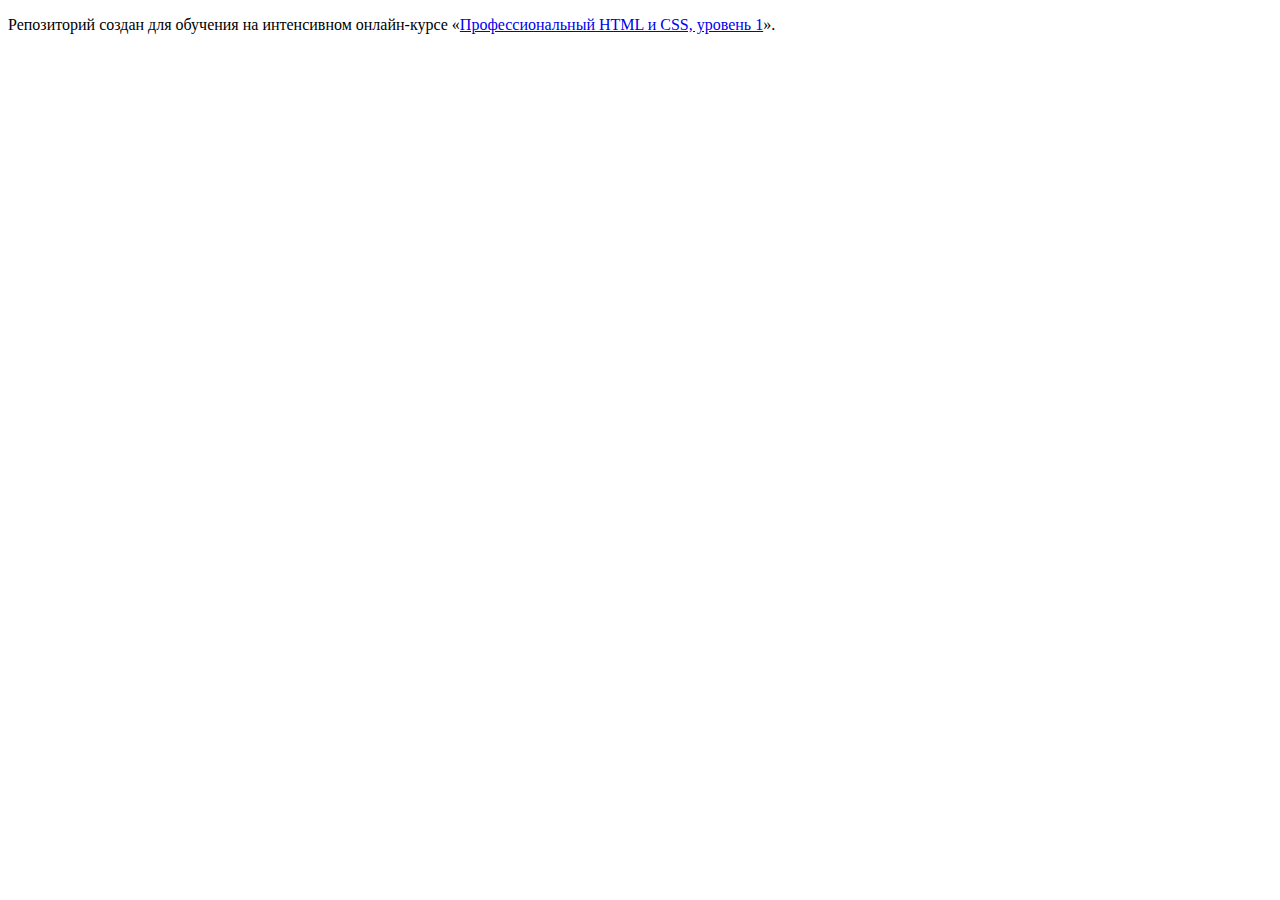
==== index.html @ 4fa76690 ":hatching_chick:" ====
<!DOCTYPE html>
<html lang="ru">
  <head>
    <meta charset="utf-8">
    <title>HTML Academy: Седона</title>
  </head>
  <body>

    <p>Репозиторий создан для обучения на интенсивном онлайн‑курсе «<a href="https://htmlacademy.ru/intensive/htmlcss">Профессиональный HTML и CSS, уровень 1</a>».</p>

  </body>
</html>
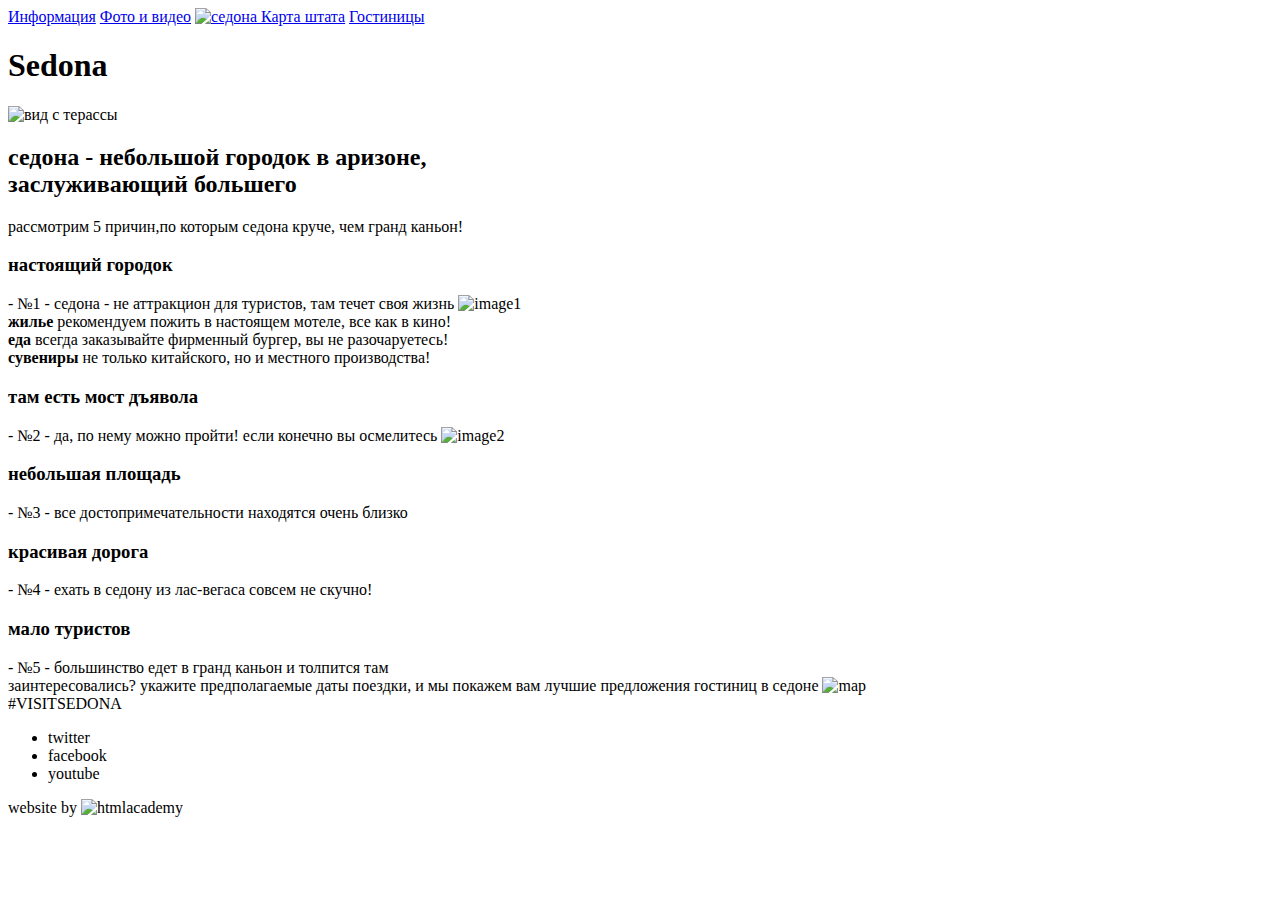
==== commit 14e28a84: "Работа над ошибками" ====
--- a/index.html
+++ b/index.html
@@ -5,8 +5,100 @@
     <title>HTML Academy: Седона</title>
   </head>
   <body>
-
-    <p>Репозиторий создан для обучения на интенсивном онлайн‑курсе «<a href="https://htmlacademy.ru/intensive/htmlcss">Профессиональный HTML и CSS, уровень 1</a>».</p>
-
+  	<header class="main-header">
+  		<nav class="main-navigation">
+  				<a  href="info.html">Информация</a>
+  				<a  href="media.html">Фото и видео</a>
+  				<a class="label" href="#">
+  					<img src="http://placehold.it/150x100" alt="седона">
+  				</a>
+  				<a  href="mapstate.html">Карта штата</a>
+  				<a  href="hotels.html">Гостиницы</a>
+  		</nav>
+  	</header>
+  	<main>
+  		<h1 class="visually-hidden">Sedona</h1>
+  		<section class="signboard">
+  			<img src="http://placehold.it/150x100" alt="вид с терассы">
+  		</section>
+  		<section class="features">
+  			<h2 class="caption">седона - небольшой городок в аризоне,<br>
+  			заслуживающий большего</h2>
+  			<p class="item">рассмотрим 5 причин,по которым седона круче, чем гранд каньон!</p>
+  		</section>	
+  		<section class="item">
+  			<h3 class="caption">настоящий городок</h3>
+  			<span class="content">- №1 -</span>
+  			<span class="content">
+  				седона - не аттракцион для туристов, там течет своя жизнь
+  			</span>
+  				<img src="http://placehold.it/150x100" alt="image1">
+  		</section>
+  		<section class="item-mini">	
+ 			<span class="caption"><b>жилье</b></span>
+			<span class="content">
+				рекомендуем пожить в настоящем мотеле, все как в кино!
+  			</span>
+  		</section>
+  		<section class="item-mini">			
+			<span class="caption"><b>еда</b></span>  					
+			<span class="content">
+				всегда заказывайте фирменный бургер, вы не разочаруетесь!
+  			</span>
+  		</section>	
+  		<section class="item-mini">
+			<span class="caption"><b>сувениры</b></span>  					
+  			<span class="item-content">
+  				не только китайского, но и местного производства!
+  			</span>
+  		</section>
+  		<section class="item">
+  			<h3 class="caption">там есть мост дъявола</h3>
+  			<span class="item-content">- №2 -</span>
+			<span class="item-content">
+				да, по нему можно 	пройти! если конечно вы осмелитесь
+			</span>
+			<img class="image-two" src="http://placehold.it/150x100" alt="image2">
+		</section>
+		<section class="item-mini">	
+			<h3 class="caption">небольшая площадь</h3>
+			<span class="item-content">- №3 -</span>
+			<span class="item-content">
+				все достопримечательности находятся очень близко
+  			</span>
+  		</section>	
+  		<section class="item-mini">
+  			<h3 class="caption">красивая дорога</h3>
+  			<span class="item-content">- №4 -</span>
+  			<span class="item-content">
+  				ехать в седону из лас-вегаса совсем	не скучно!
+  			</span>
+  		</section>
+  		<section class="item-mini">
+  			<h3 class="caption">мало туристов</h3>
+  			<span class="item-content">- №5 -</span>
+ 			<span class="item-content">
+ 				большинство едет в гранд каньон и толпится там
+ 			</span>
+  		</section>
+  		<section class="booking">
+  			<span class="booking-caption">заинтересовались?</span>
+  			<span class="item-content">
+  				укажите предполагаемые даты поездки, и мы покажем вам лучшие предложения гостиниц в седоне
+  			</span>
+  			<img src="http://placehold.it/150x100" alt="map">
+  			<!-- form -->  			
+  		</section>	
+  	</main>
+  	<footer class="main-footer">
+  		<span class="hashtag">#VISITSEDONA</span>
+  			<ul class="footer-social">
+  				<li class="social-button-twitter">twitter</li>
+  				<li class="social-button-facebook">facebook</li>
+  				<li class="social-button-youtube">youtube</li>
+  			</ul>
+  		<span class="copyright">website by</span>
+  		<img src="#" alt="htmlacademy">
+  	</footer>
   </body>
 </html>
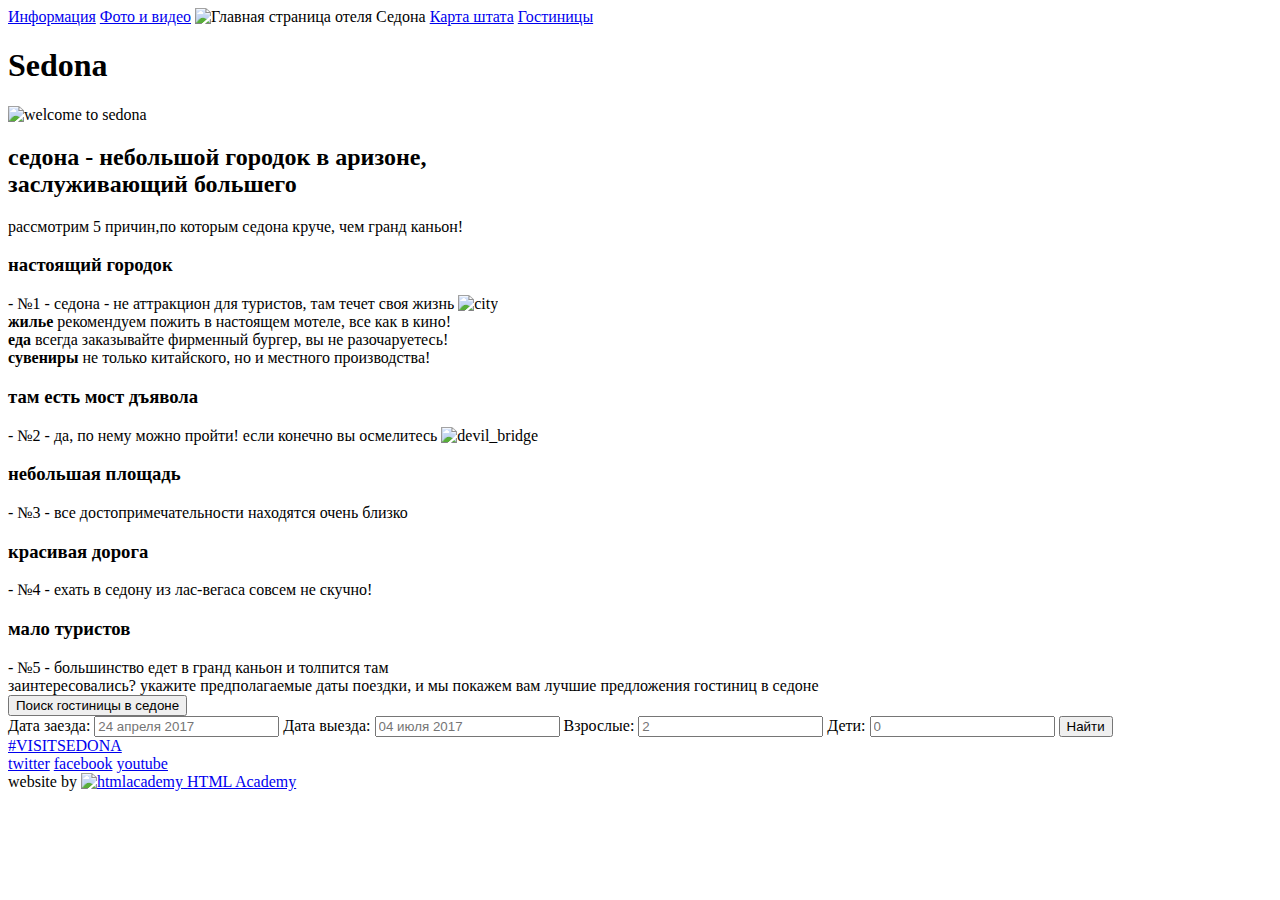
==== commit 12dded7f: "Завершил разметку главной страницы." ====
--- a/index.html
+++ b/index.html
@@ -7,32 +7,30 @@
   <body>
   	<header class="main-header">
   		<nav class="main-navigation">
-  				<a  href="info.html">Информация</a>
-  				<a  href="media.html">Фото и видео</a>
-  				<a class="label" href="#">
-  					<img src="http://placehold.it/150x100" alt="седона">
-  				</a>
-  				<a  href="mapstate.html">Карта штата</a>
-  				<a  href="hotels.html">Гостиницы</a>
+  				<a  href="info.html" aria-label="Информация о седоне">Информация</a>
+  				<a  href="media.html" aria-label="Фото и видео седоны">Фото и видео</a>
+  				<img src="http://placehold.it/150x100" alt="Главная страница отеля Седона">
+  				<a  href="mapstate.html" aria-label="Карта штата">Карта штата</a>
+  				<a  href="hotels.html" aria-label="Гостиницы седоны">Гостиницы</a>
   		</nav>
   	</header>
   	<main>
   		<h1 class="visually-hidden">Sedona</h1>
   		<section class="signboard">
-  			<img src="http://placehold.it/150x100" alt="вид с терассы">
+  			<img src="http://placehold.it/150x100" alt="welcome to sedona" >
   		</section>
   		<section class="features">
   			<h2 class="caption">седона - небольшой городок в аризоне,<br>
   			заслуживающий большего</h2>
-  			<p class="item">рассмотрим 5 причин,по которым седона круче, чем гранд каньон!</p>
+  			<span class="item">рассмотрим 5 причин,по которым седона круче, чем гранд каньон!</span>
   		</section>	
-  		<section class="item">
+  		<section class="city">
   			<h3 class="caption">настоящий городок</h3>
   			<span class="content">- №1 -</span>
   			<span class="content">
   				седона - не аттракцион для туристов, там течет своя жизнь
   			</span>
-  				<img src="http://placehold.it/150x100" alt="image1">
+  			<img class="city" src="img/city1200.jpg" alt="city" width="800" height="401">
   		</section>
   		<section class="item-mini">	
  			<span class="caption"><b>жилье</b></span>
@@ -48,57 +46,84 @@
   		</section>	
   		<section class="item-mini">
 			<span class="caption"><b>сувениры</b></span>  					
-  			<span class="item-content">
+  			<span class="content">
   				не только китайского, но и местного производства!
   			</span>
   		</section>
-  		<section class="item">
+  		<section class="bridge">
   			<h3 class="caption">там есть мост дъявола</h3>
-  			<span class="item-content">- №2 -</span>
-			<span class="item-content">
+  			<span class="content">- №2 -</span>
+			<span class="content">
 				да, по нему можно 	пройти! если конечно вы осмелитесь
 			</span>
-			<img class="image-two" src="http://placehold.it/150x100" alt="image2">
+			<img class="bridge" src="img/bridge1200.jpg" alt="devil_bridge" width="800" height="400">
 		</section>
 		<section class="item-mini">	
 			<h3 class="caption">небольшая площадь</h3>
-			<span class="item-content">- №3 -</span>
-			<span class="item-content">
+			<span class="content">- №3 -</span>
+			<span class="content">
 				все достопримечательности находятся очень близко
   			</span>
   		</section>	
   		<section class="item-mini">
   			<h3 class="caption">красивая дорога</h3>
-  			<span class="item-content">- №4 -</span>
-  			<span class="item-content">
+  			<span class="content">- №4 -</span>
+  			<span class="content">
   				ехать в седону из лас-вегаса совсем	не скучно!
   			</span>
   		</section>
   		<section class="item-mini">
   			<h3 class="caption">мало туристов</h3>
-  			<span class="item-content">- №5 -</span>
- 			<span class="item-content">
+  			<span class="content">- №5 -</span>
+ 			<span class="content">
  				большинство едет в гранд каньон и толпится там
  			</span>
   		</section>
   		<section class="booking">
   			<span class="booking-caption">заинтересовались?</span>
-  			<span class="item-content">
+  			<span class="content">
   				укажите предполагаемые даты поездки, и мы покажем вам лучшие предложения гостиниц в седоне
   			</span>
-  			<img src="http://placehold.it/150x100" alt="map">
-  			<!-- form -->  			
+  			<section class="modal-form">	
+ 				<button class="call-form">
+ 					<span>Поиск гостиницы в седоне</span>
+ 				</button>	
+  				<form class="search-form" action="https://echo.htmlacademy.ru" method="post">
+  					<label>
+  						Дата заезда:
+  						<input type="text" name="search-date" placeholder="24 апреля 2017">
+  					</label>
+  					<label>
+  						Дата выезда:
+  						<input type="text" name="search-date" placeholder="04 июля 2017">
+  					</label>
+  					<label>
+  						Взрослые:
+  						<input type="number" name="sum-adults" step="1" min="1" placeholder="2">
+  					</label>
+  					<label>
+  						Дети:
+  						<input type="number" name="sum-kids" step="1" min="0" placeholder="0">
+  					</label>
+  					<button class="search-button" type="submit">Найти</button>
+  				</form>  			
+  			</section>
   		</section>	
   	</main>
   	<footer class="main-footer">
-  		<span class="hashtag">#VISITSEDONA</span>
-  			<ul class="footer-social">
-  				<li class="social-button-twitter">twitter</li>
-  				<li class="social-button-facebook">facebook</li>
-  				<li class="social-button-youtube">youtube</li>
-  			</ul>
-  		<span class="copyright">website by</span>
-  		<img src="#" alt="htmlacademy">
-  	</footer>
+  		<a class="hashtag" href="#">#VISITSEDONA</a>
+  		<section class="footer-social">
+  				<a class="social-button-twitter" href="#" aria-label="Найти нас в твиттер">twitter</a>
+  				<a class="social-button-facebook" href="#" aria-label="Найти нас в фейсбук">facebook</a>
+  				<a class="social-button-youtube" href="#" aria-label="Посмотреть наш канал на ютьюб">youtube</a>
+  		</section>
+  		<section class="madefrom">
+  			<span class="copyright">website by</span>
+  			<a href="https://htmlacademy.ru/intensive/htmlcss">
+  				<img src="#" alt="htmlacademy">
+  				<span class="visually-hidden">HTML Academy</span>
+  			</a>	
+  		</section>
+   	</footer>
   </body>
 </html>
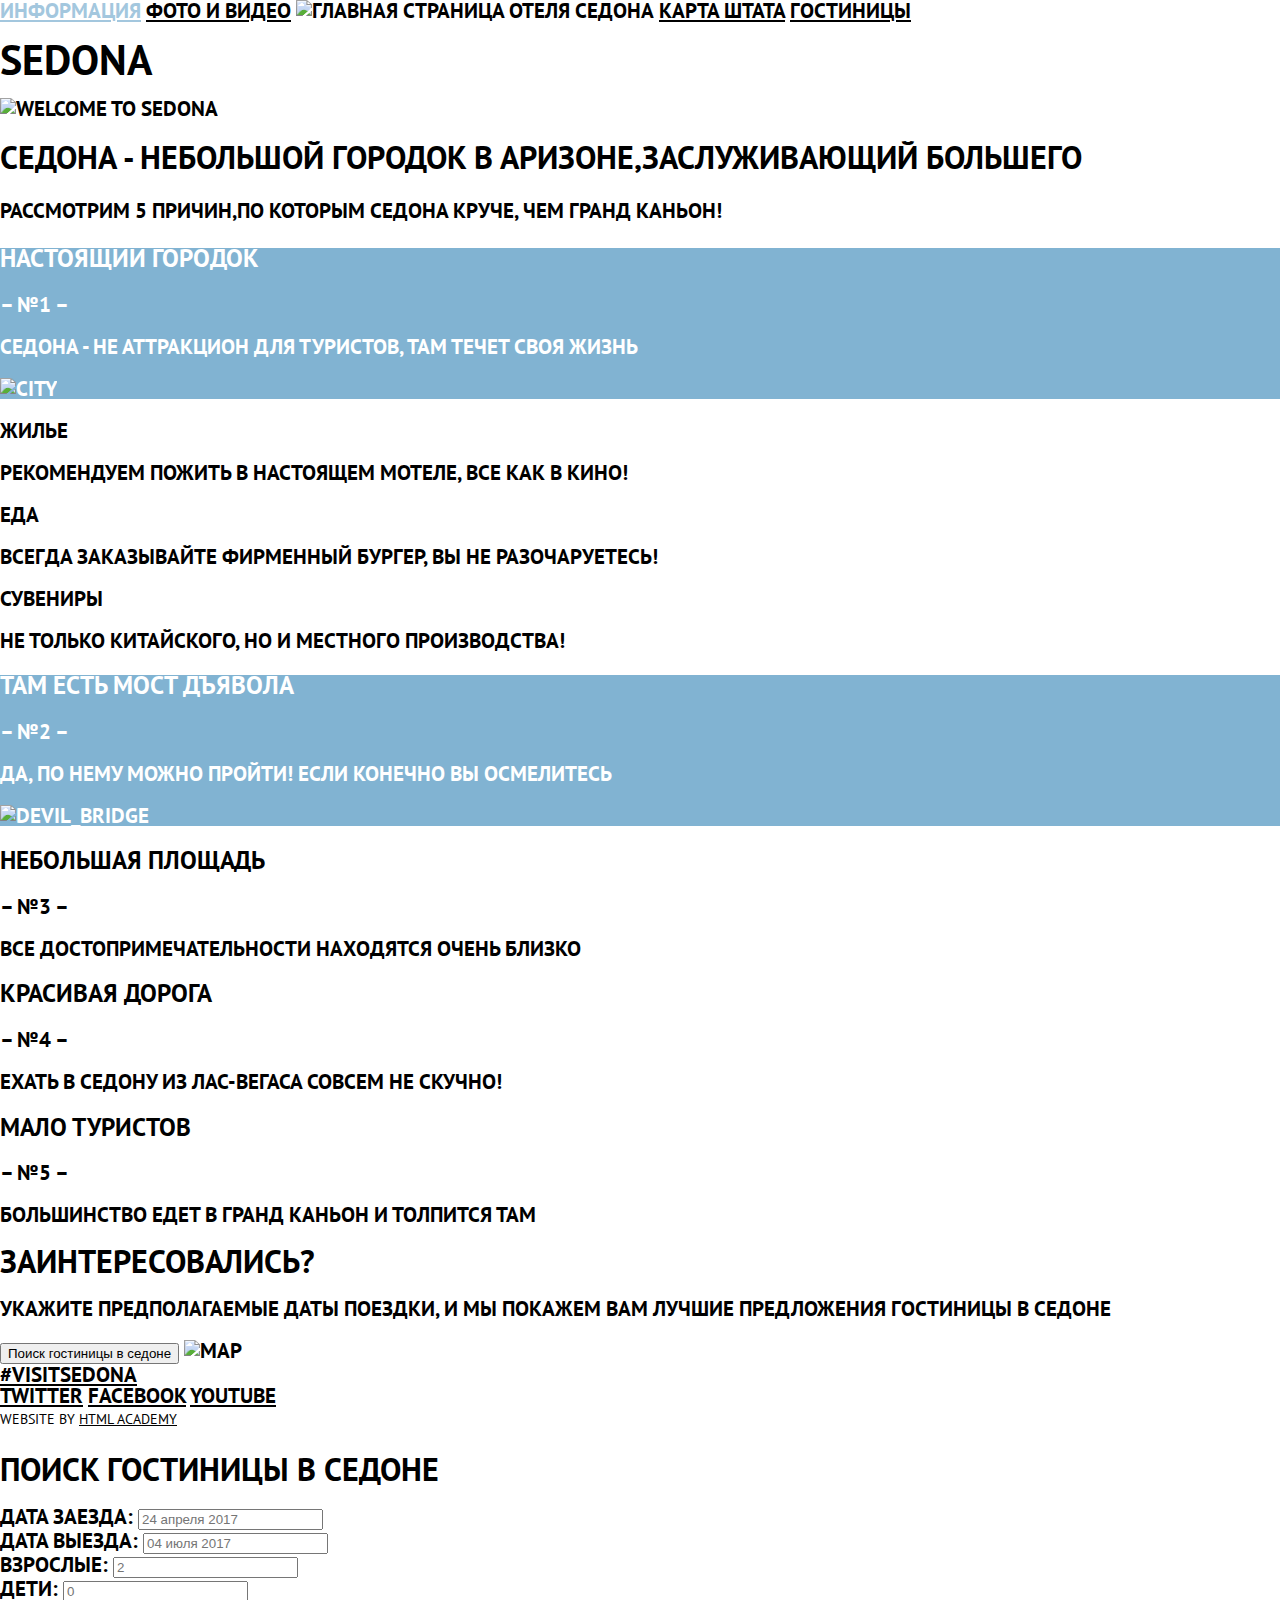
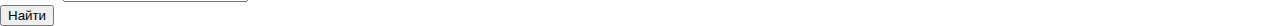
==== commit 6c14b304: "Работа над ошибками в разметке главноей страницы." ====
--- a/index.html
+++ b/index.html
@@ -1,129 +1,120 @@
 <!DOCTYPE html>
 <html lang="ru">
-  <head>
-    <meta charset="utf-8">
-    <title>HTML Academy: Седона</title>
-  </head>
-  <body>
-  	<header class="main-header">
-  		<nav class="main-navigation">
-  				<a  href="info.html" aria-label="Информация о седоне">Информация</a>
-  				<a  href="media.html" aria-label="Фото и видео седоны">Фото и видео</a>
-  				<img src="http://placehold.it/150x100" alt="Главная страница отеля Седона">
-  				<a  href="mapstate.html" aria-label="Карта штата">Карта штата</a>
-  				<a  href="hotels.html" aria-label="Гостиницы седоны">Гостиницы</a>
-  		</nav>
-  	</header>
+    <head>
+    	<meta charset="utf-8">
+    	<title>HTML Academy: Седона</title>  
+		<link href="https://fonts.googleapis.com/css?family=PT+Sans:400,700&amp;subset=cyrillic" rel="stylesheet"> 
+  		<link href="css/normalize.css" rel="stylesheet">
+  		<link href="css/style.css" rel="stylesheet">
+    </head>
+  	<body>
+  		<header class="main-header">
+  			<div class="container">
+  				<nav class="main-navigation">
+  						<a  href="info.html" aria-label="Информация о седоне">Информация</a>
+  						<a  href="media.html" aria-label="Фото и видео седоны">Фото и видео</a>
+  						<img src="http://placehold.it/150x100" alt="Главная страница отеля Седона">
+  						<a  href="mapstate.html" aria-label="Карта штата">Карта штата</a>
+  						<a  href="inner.html" aria-label="Гостиницы седоны">Гостиницы</a>
+  				</nav>
+  			</div>	
+  		</header>
   	<main>
-  		<h1 class="visually-hidden">Sedona</h1>
-  		<section class="signboard">
-  			<img src="http://placehold.it/150x100" alt="welcome to sedona" >
-  		</section>
-  		<section class="features">
-  			<h2 class="caption">седона - небольшой городок в аризоне,<br>
-  			заслуживающий большего</h2>
-  			<span class="item">рассмотрим 5 причин,по которым седона круче, чем гранд каньон!</span>
-  		</section>	
-  		<section class="city">
-  			<h3 class="caption">настоящий городок</h3>
-  			<span class="content">- №1 -</span>
-  			<span class="content">
-  				седона - не аттракцион для туристов, там течет своя жизнь
-  			</span>
-  			<img class="city" src="img/city1200.jpg" alt="city" width="800" height="401">
-  		</section>
-  		<section class="item-mini">	
- 			<span class="caption"><b>жилье</b></span>
-			<span class="content">
-				рекомендуем пожить в настоящем мотеле, все как в кино!
-  			</span>
-  		</section>
-  		<section class="item-mini">			
-			<span class="caption"><b>еда</b></span>  					
-			<span class="content">
-				всегда заказывайте фирменный бургер, вы не разочаруетесь!
-  			</span>
-  		</section>	
-  		<section class="item-mini">
-			<span class="caption"><b>сувениры</b></span>  					
-  			<span class="content">
-  				не только китайского, но и местного производства!
-  			</span>
-  		</section>
-  		<section class="bridge">
-  			<h3 class="caption">там есть мост дъявола</h3>
-  			<span class="content">- №2 -</span>
-			<span class="content">
-				да, по нему можно 	пройти! если конечно вы осмелитесь
-			</span>
-			<img class="bridge" src="img/bridge1200.jpg" alt="devil_bridge" width="800" height="400">
-		</section>
-		<section class="item-mini">	
-			<h3 class="caption">небольшая площадь</h3>
-			<span class="content">- №3 -</span>
-			<span class="content">
-				все достопримечательности находятся очень близко
-  			</span>
-  		</section>	
-  		<section class="item-mini">
-  			<h3 class="caption">красивая дорога</h3>
-  			<span class="content">- №4 -</span>
-  			<span class="content">
-  				ехать в седону из лас-вегаса совсем	не скучно!
-  			</span>
-  		</section>
-  		<section class="item-mini">
-  			<h3 class="caption">мало туристов</h3>
-  			<span class="content">- №5 -</span>
- 			<span class="content">
- 				большинство едет в гранд каньон и толпится там
- 			</span>
-  		</section>
-  		<section class="booking">
-  			<span class="booking-caption">заинтересовались?</span>
-  			<span class="content">
-  				укажите предполагаемые даты поездки, и мы покажем вам лучшие предложения гостиниц в седоне
-  			</span>
-  			<section class="modal-form">	
- 				<button class="call-form">
- 					<span>Поиск гостиницы в седоне</span>
- 				</button>	
-  				<form class="search-form" action="https://echo.htmlacademy.ru" method="post">
-  					<label>
-  						Дата заезда:
-  						<input type="text" name="search-date" placeholder="24 апреля 2017">
-  					</label>
-  					<label>
-  						Дата выезда:
-  						<input type="text" name="search-date" placeholder="04 июля 2017">
-  					</label>
-  					<label>
-  						Взрослые:
-  						<input type="number" name="sum-adults" step="1" min="1" placeholder="2">
-  					</label>
-  					<label>
-  						Дети:
-  						<input type="number" name="sum-kids" step="1" min="0" placeholder="0">
-  					</label>
-  					<button class="search-button" type="submit">Найти</button>
-  				</form>  			
+  		<div class="container">
+	  		<section class="signboard">
+	  			<h1 class="visually-hidden">Sedona</h1>
+				<img src="img/welcome.svg" alt="welcome to sedona" width="459" height="353">
   			</section>
-  		</section>	
+  			<section class="features">
+  				<h2 class="caption">седона - небольшой городок в аризоне,заслуживающий большего</h2>
+  				<span class="description">рассмотрим 5 причин,по которым седона круче, чем гранд каньон!</span>
+  			</section>	
+  			<div class="features-picture city">
+  					<h3 class="caption">настоящий городок</h3>
+  					<p class="description">&#8211; №1 &#8211;</p>
+  					<p class="description">седона - не аттракцион для туристов, там течет своя жизнь</p>
+  					<img src="img/city1200.jpg" alt="city" width="800" height="401">
+  			</div>
+  			<div class="features-no-picture">
+  				<div class="house">	
+ 					<p class="caption">жилье</p>
+					<p class="description"> рекомендуем пожить в настоящем мотеле, все как в кино!</p>
+  				</div>
+  				<div class="food">			
+					<p class="caption">еда</p>
+					<p class="description">всегда заказывайте фирменный бургер, вы не разочаруетесь!</p>
+  				</div>	
+  				<div class="suvenirs">
+					<p class="caption">сувениры</p>
+  					<p class="description">не только китайского, но и местного производства!</p>
+  				</div>
+  			</div>
+  			<div class="features-picture bridge">
+  					<h3 class="caption">там есть мост дъявола</h3>
+  					<p class="description">&#8211; №2 &#8211;</p>
+					<p class="description">да, по нему можно пройти! если конечно вы осмелитесь</p>
+					<img src="img/bridge1200.jpg" alt="devil_bridge" width="800" height="400">
+			</div>
+			<div class="features-no-picture">
+				<div>	
+					<h3 class="caption">небольшая площадь</h3>
+					<p class="description">&#8211; №3 &#8211;</p>
+					<p class="description">все достопримечательности находятся очень близко</p>
+  				</div>	
+  				<div>
+  					<h3 class="caption">красивая дорога</h3>
+  					<p class="description">&#8211; №4 &#8211;</p>
+  					<p class="description">ехать в седону из лас-вегаса совсем	не скучно!</p>
+  				</div>
+  				<div>
+  					<h3 class="caption">мало туристов</h3>
+  					<p class="description">&#8211; №5 &#8211;</p>
+ 					<p class="description">большинство едет в гранд каньон и толпится там</p>
+  				</div>
+  			</div>
+  			<section class="booking">
+  				<h2>заинтересовались?</h2>
+  				<p class="description">укажите предполагаемые даты поездки, и мы покажем вам лучшие предложения гостиницы в седоне</p>
+ 				<button>Поиск гостиницы в седоне</button>
+ 				<img src="img/map1200.jpg" alt="map">
+  			</section>
+  		</div>		
   	</main>
   	<footer class="main-footer">
-  		<a class="hashtag" href="#">#VISITSEDONA</a>
-  		<section class="footer-social">
-  				<a class="social-button-twitter" href="#" aria-label="Найти нас в твиттер">twitter</a>
-  				<a class="social-button-facebook" href="#" aria-label="Найти нас в фейсбук">facebook</a>
-  				<a class="social-button-youtube" href="#" aria-label="Посмотреть наш канал на ютьюб">youtube</a>
-  		</section>
-  		<section class="madefrom">
-  			<span class="copyright">website by</span>
-  			<a href="https://htmlacademy.ru/intensive/htmlcss">
-  				<img src="#" alt="htmlacademy">
-  				<span class="visually-hidden">HTML Academy</span>
-  			</a>	
-  		</section>
+  		<div class="container">
+	  		<a class="hashtag" href="#">#VISITSEDONA</a>
+  			<div class="footer-social">
+  					<a class="button-twitter" href="#" aria-label="Найти нас в твиттер">twitter</a>
+  					<a class="button-facebook" href="#" aria-label="Найти нас в фейсбук">facebook</a>
+  					<a class="button-youtube" href="#" aria-label="Посмотреть наш канал на ютьюб">youtube</a>
+  			</div>
+  			<div class="copyright">
+  				<span>website by</span>
+  				<a class="madefrom" href="https://htmlacademy.ru/intensive/htmlcss">html academy</a>	
+  			</div>
+  		</div>	
    	</footer>
+   	<section class="modal-form">
+   		<h2>Поиск гостиницы в седоне</h2>
+   		<form action="https://echo.htmlacademy.ru" method="post">
+   			<div class="form-group">
+  				<label for="arrival-date">Дата заезда:</label>
+  				<input type="text" name="search-date" id="arrival-date" placeholder="24 апреля 2017">
+  			</div>
+  			<div class="form-group">	
+  				<label for="departure-date">Дата выезда:</label>
+  				<input type="text" name="search-date" id="departure-date" placeholder="04 июля 2017">
+  			</div>
+  			<div class="form-group">
+  				<label for="adults">Взрослые:</label>
+  				<input type="number" name="sum-adults" id="adults" step="1" min="1" placeholder="2">
+  			</div>
+  			<div class="form-group">
+  				<label for="kids">Дети:</label>
+  				<input type="number" name="sum-kids" id="kids" step="1" min="0" placeholder="0">
+			</div>
+  			<button type="submit">Найти</button>
+  		</form> 
+  	</section>	 			
   </body>
 </html>
--- a/css/style.css
+++ b/css/style.css
@@ -0,0 +1,282 @@
+@font-face {
+	font-family: "PT Sans";
+	src: url("PTSans-Web-Regular.woff2") format("woff2"),
+		 url("PTSans-Web-Bold.woff2") format("woff2");
+}
+
+body {
+	margin: 0;
+	padding: 0;
+
+	font-family: "PT Sans", Arial, sans-serif;	
+	font-size: 21px;
+	line-height: 21px;
+	font-weight: 700;
+	color: #000000;
+	text-transform: uppercase;
+
+	background-color: #ffffff;
+	background-position: top center;
+	background-repeat: no-repeat;
+}
+
+a {
+	color: #000000;
+}
+
+
+.main-navigation a:focus,
+.main-navigation a:hover {
+	color: #a3c7de;
+}
+
+.main-navigation a:active {
+	color: #b2b2b2;
+}
+
+.current-page {
+	color: #766357;
+}
+
+.city, .bridge {
+	color: #ffffff;
+	background-color: #81b3d2;
+
+}
+
+.features {
+	line-height: 26px;
+}
+
+
+.content,
+.features .item {
+	font-size: 14px;
+	font-weight: 400;
+	line-height: 21px;
+}
+
+.booking-caption {
+	font-size: 30px;
+	line-height: 36px;
+}
+
+.item-mini {
+	background-color: #eeeeee;
+}
+
+.call-form a {
+	font-size: 21px;
+	line-height: 26px;
+	color: #ffffff;
+	background-color: #766357;
+	border: none;
+}
+
+.call-form a:hover,
+.call-form a:focus {
+	background-color: #604e43;
+}
+
+.call-form a:active {
+	background-color: #503e33;
+	color: #857871;
+}
+
+.search-button {
+	font-size: 21px;
+	line-height: 26px;
+	color: #ffffff;
+
+	background-color: #81b3d2;
+}
+
+.search-button:hover,
+.search-button:focus {
+	background-color: #669ec0;
+}
+
+.search-button:active {
+	background-color: #5496bd;
+	color: #88b6d1;
+}
+
+.booking {
+	background-image: url("../img/map1200.jpg");
+}
+
+.signboard {
+	background-image: url("../img/signboard1200.jpg");
+	background-repeat: no-repeat;
+}
+
+.item-house, .item-food, .item-suvenirs {
+	background-repeat: no-repeat;
+	background-position: top center;
+
+}
+
+.item-house {
+	background-image: url("../img/icon-1.svg");
+}
+
+.item-suvenirs {
+	background-image: url("../img/icon-2.svg");
+}
+
+.item-food {
+	background-image: url("../img/icon-3.svg");
+}
+
+ .search-form input {
+	background-color: #f2f2f2;
+}
+.search-form input:focus {
+	background-color: #ffffff;
+}
+
+.search-form input:hover {
+	background-color: #ebebeb;
+}
+
+.copyright {
+	font-size: 14px;
+	line-height: 26px;
+	font-weight: 400;
+}
+
+.search-form legend {
+	font-size: 16px;
+	line-height: 21px;
+	font-weight: 400;
+}
+
+.search-filter {
+	background-image: url("../img/signboard1200.jpg");
+	background-repeat: no-repeat;
+}
+
+.filter-form label,
+.cost-house a,
+.product,
+.rating {
+	font-size: 14px;
+	line-height: 21px;
+	font-weight: 400;
+}
+
+.cost-house a {
+	background-color: rgba(0, 0, 0, 0);
+	color: #ffffff; 
+
+}
+
+.cost-house a:hover,
+.cost-house a:focus {
+	color: #000000;
+	background-color: #ffffff;
+}
+
+.search .item,
+.search .item-current {
+	font-size: 12px;
+	line-height: 18px;
+	font-weight: 400;
+}
+
+.sorting a {
+	color: #d1d1d1;
+}
+
+.sorting a:hover,
+.sorting a:focus {
+	color: #81b3d2;
+}
+
+.sorting a:active {
+	color: #000000;
+
+}
+.item-current a {
+	color: #81b3d2;
+}
+
+.hierarchy a {
+	color: #cacaca;
+} 
+
+.hierarchy a:hover,
+.hierarchy a:focus {
+	color: #000000;
+}
+
+.hierarchy a:active,
+.hhierarchy .current {
+	color: #81b3d2;
+}
+
+
+.result-amount,
+.hotel-name {
+	font-size: 21px;
+	line-height: 26px;
+	font-weight: 700;
+}
+
+.rating {
+
+	background-color: #f2f2f2;
+	color: #666666;
+	font-weight: 400;
+}
+
+.info-more,
+.buy {
+	font-size: 14px;
+	line-height: 21px;
+	font-weight: 700;
+}
+
+.info-more {
+	background-color: #81b3d2;
+	color: #ffffff;
+
+}
+
+.buy {
+	background-color: #766357; 
+	color: #ffffff;
+}
+
+.info-more:focus,
+.info-more:hover {
+	background-color: #669ec0;
+}
+
+.buy:focus,
+.buy:hover {
+	background-color: #604e43;
+}
+
+.info-more:active {
+	background-color: #5496bd;
+	color: #88b6d1;
+}
+
+.buy:active {
+	background-color: #503e33;
+	color: #857871;
+}
+
+.hotel-name {
+	color: #000000;
+}
+
+.hotel-name:focus,
+.hotel-name:hover {
+	color: #81b3d2;
+}
+
+.hotel-name:active {
+	color: #b2b2b2;
+}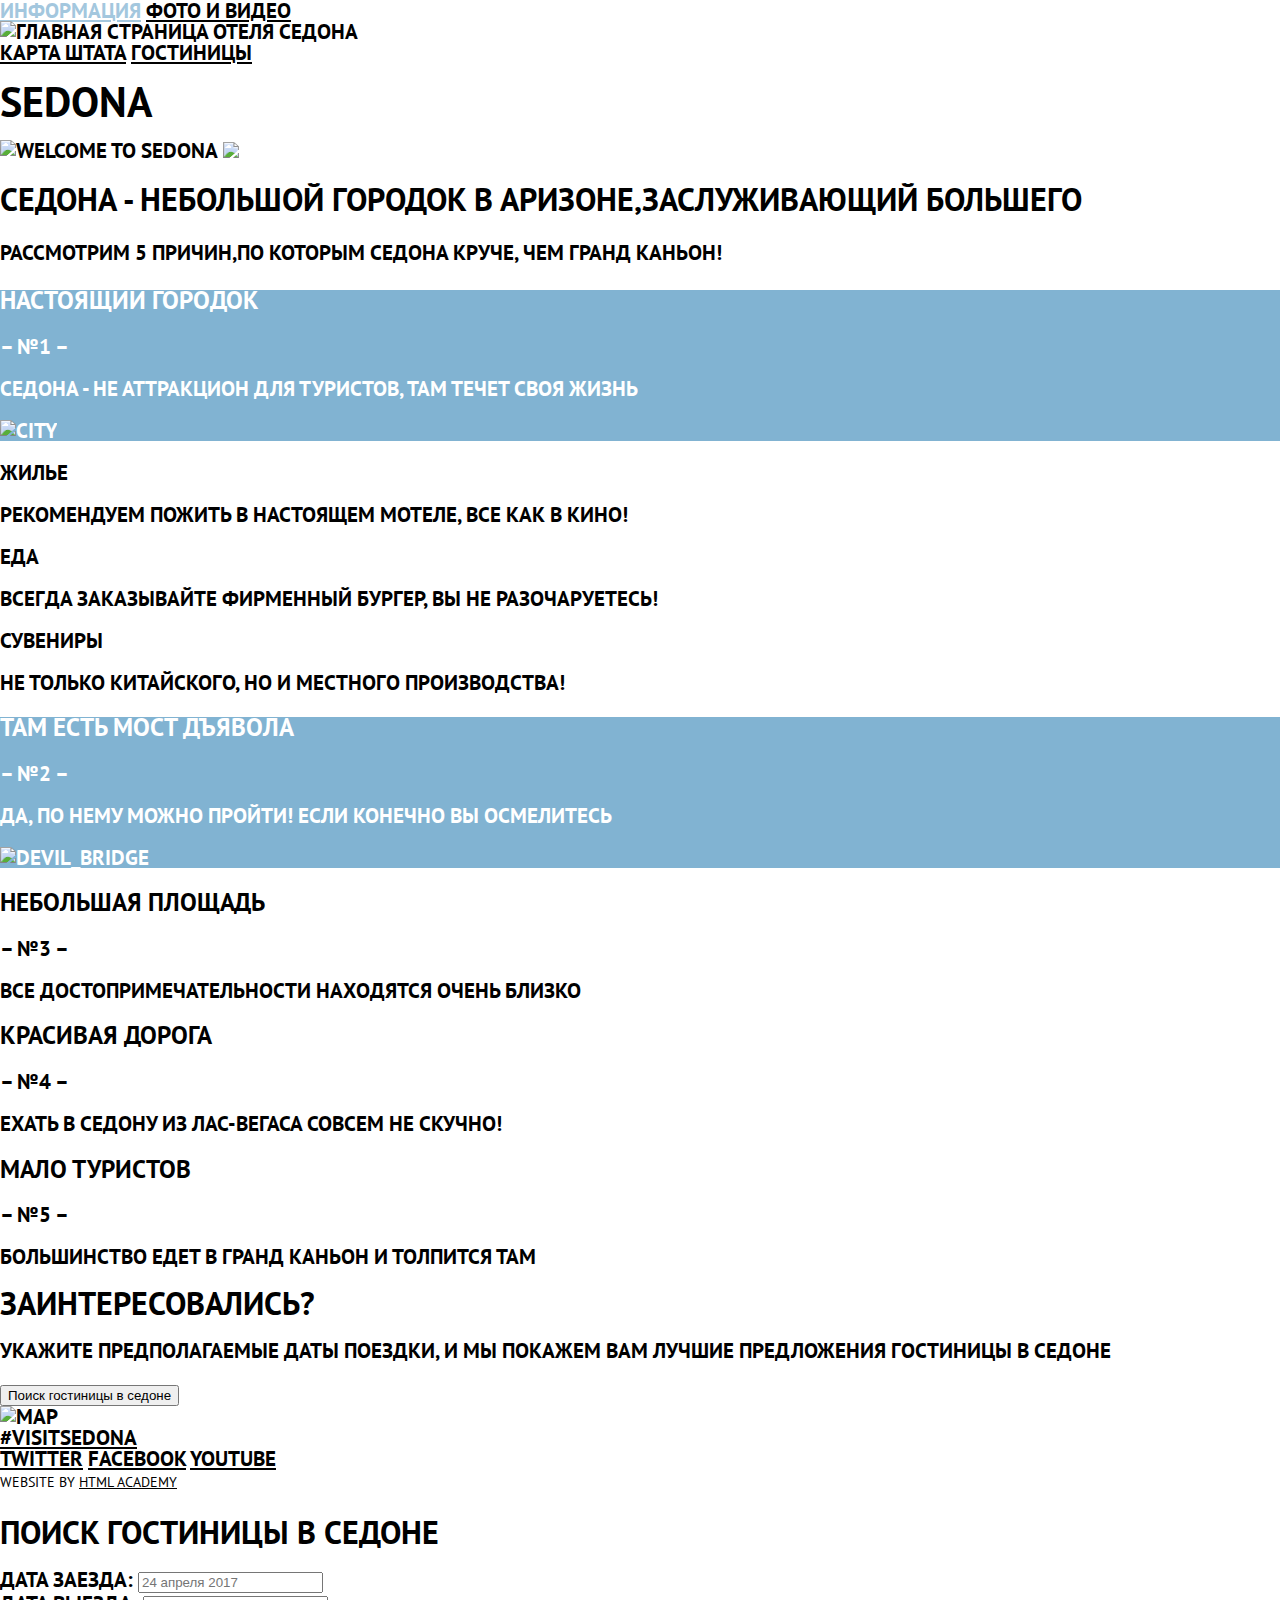
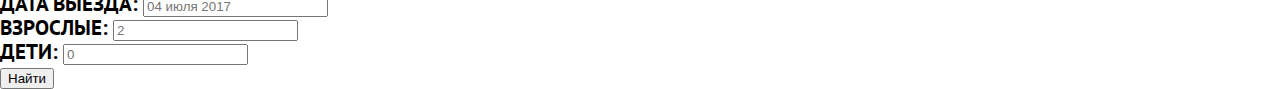
==== commit 08e44723: "Добавил разметки для  макро-сетку главной страницы." ====
--- a/index.html
+++ b/index.html
@@ -11,12 +11,14 @@
   		<header class="main-header">
   			<div class="container">
   				<nav class="main-navigation">
-  						<a  href="info.html" aria-label="Информация о седоне">Информация</a>
-  						<a  href="media.html" aria-label="Фото и видео седоны">Фото и видео</a>
-  						<img src="http://placehold.it/150x100" alt="Главная страница отеля Седона">
-  						<a  href="mapstate.html" aria-label="Карта штата">Карта штата</a>
-  						<a  href="inner.html" aria-label="Гостиницы седоны">Гостиницы</a>
-  				</nav>
+					<a  href="info.html" aria-label="Информация о седоне">Информация</a>
+					<a  href="media.html" aria-label="Фото и видео седоны">Фото и видео</a>
+					<div class="logo-box">
+						<img src="http://placehold.it/150x100" alt="Главная страница отеля Седона">
+					</div>	
+					<a  href="mapstate.html" aria-label="Карта штата">Карта штата</a>
+					<a  href="inner.html" aria-label="Гостиницы седоны">Гостиницы</a>
+				</nav>
   			</div>	
   		</header>
   	<main>
@@ -24,16 +26,19 @@
 	  		<section class="signboard">
 	  			<h1 class="visually-hidden">Sedona</h1>
 				<img src="img/welcome.svg" alt="welcome to sedona" width="459" height="353">
+				<img src="img/polygon1200.svg">
   			</section>
   			<section class="features">
   				<h2 class="caption">седона - небольшой городок в аризоне,заслуживающий большего</h2>
   				<span class="description">рассмотрим 5 причин,по которым седона круче, чем гранд каньон!</span>
   			</section>	
   			<div class="features-picture city">
+  				<div class="features-item-text">
   					<h3 class="caption">настоящий городок</h3>
   					<p class="description">&#8211; №1 &#8211;</p>
   					<p class="description">седона - не аттракцион для туристов, там течет своя жизнь</p>
-  					<img src="img/city1200.jpg" alt="city" width="800" height="401">
+  				</div>	
+  				<img src="img/city1200.jpg" alt="city" width="800" height="401">
   			</div>
   			<div class="features-no-picture">
   				<div class="house">	
@@ -50,10 +55,12 @@
   				</div>
   			</div>
   			<div class="features-picture bridge">
+  				<div class="features-item-text">
   					<h3 class="caption">там есть мост дъявола</h3>
   					<p class="description">&#8211; №2 &#8211;</p>
 					<p class="description">да, по нему можно пройти! если конечно вы осмелитесь</p>
-					<img src="img/bridge1200.jpg" alt="devil_bridge" width="800" height="400">
+				</div>	
+				<img src="img/bridge1200.jpg" alt="devil_bridge" width="800" height="400">
 			</div>
 			<div class="features-no-picture">
 				<div>	
@@ -73,10 +80,12 @@
   				</div>
   			</div>
   			<section class="booking">
-  				<h2>заинтересовались?</h2>
-  				<p class="description">укажите предполагаемые даты поездки, и мы покажем вам лучшие предложения гостиницы в седоне</p>
- 				<button>Поиск гостиницы в седоне</button>
- 				<img src="img/map1200.jpg" alt="map">
+  				<div class="booking-text">
+  					<h2>заинтересовались?</h2>
+  					<p class="description">укажите предполагаемые даты поездки, и мы покажем вам лучшие предложения гостиницы в седоне</p>
+ 					<button>Поиск гостиницы в седоне</button>
+ 				</div>
+ 				<img src="img/map1200.jpg" alt="map" width="1200" height="600">
   			</section>
   		</div>		
   	</main>
@@ -90,7 +99,7 @@
   			</div>
   			<div class="copyright">
   				<span>website by</span>
-  				<a class="madefrom" href="https://htmlacademy.ru/intensive/htmlcss">html academy</a>	
+  				<a class="madefrom" href="https://htmlacademy.ru/intensive/htmlcss">html academy</a>
   			</div>
   		</div>	
    	</footer>
